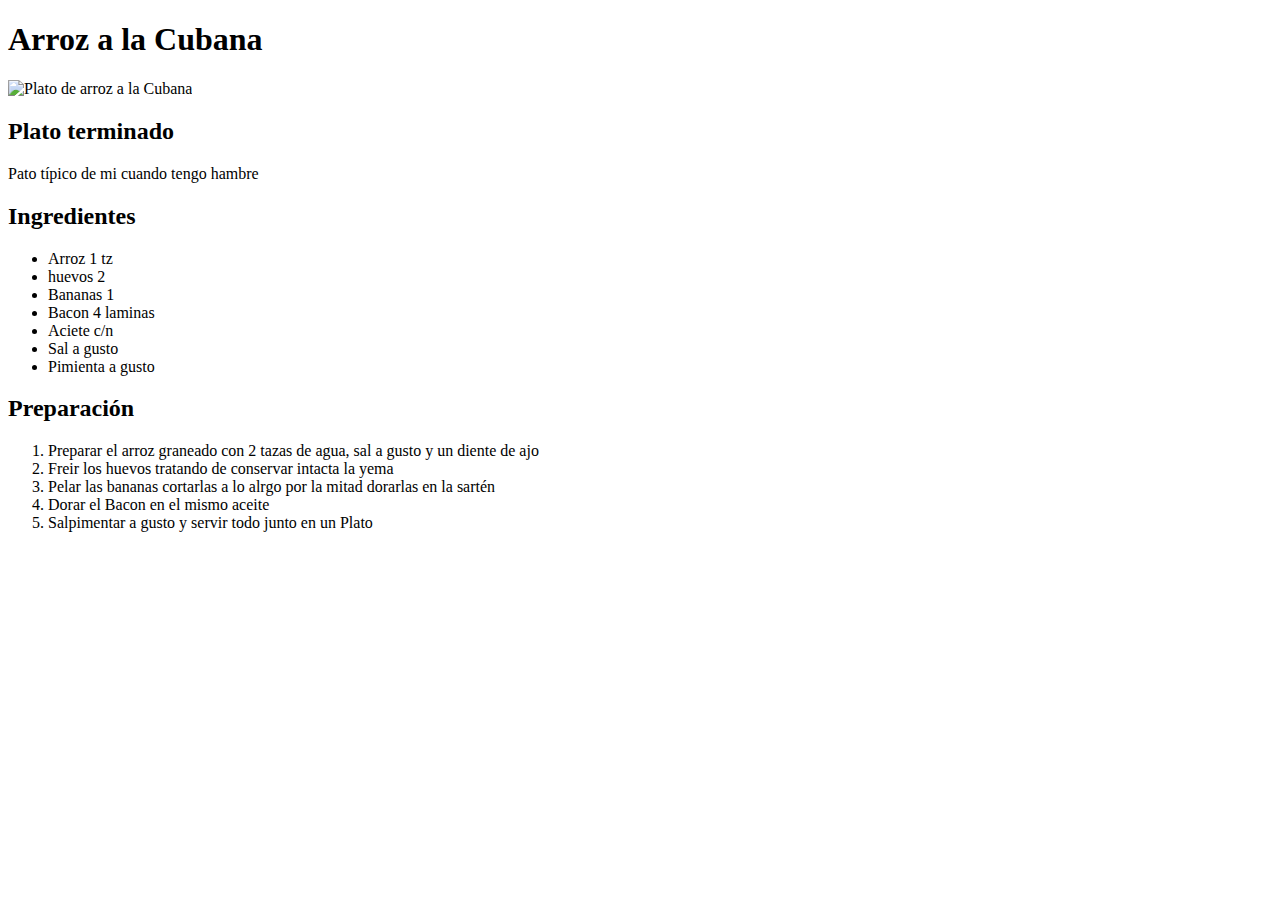
==== recipes/Arroz AlaCubana.html @ 8275f15e "Intentandolo una vez más" ====
<!DOCTYPE html>
<html lang="es">
<head>
  <meta charset="UTF-8">
  <meta http-equiv="X-UA-Compatible" content="IE=edge">
  <meta name="viewport" content="width=device-width, initial-scale=1.0">
  <title>Arroz a la Cubana</title>
</head>
<body>
  <h1>Arroz a la Cubana</h1>
  <img src="https://recetascocinaperuana.com/wp-content/uploads/2020/08/arroz-a-la-cubana.jpg" alt="Plato de arroz a la Cubana">
  <h2>Plato terminado</h2>
  <p>Pato típico de mi cuando tengo hambre</p>
  <h2>Ingredientes</h2>
  <ul>
    <li>Arroz 1 tz</li>
    <li>huevos 2</li>
    <li>Bananas 1</li>
    <li>Bacon 4 laminas</li>
    <li>Aciete c/n</li>
    <li>Sal a gusto</li>
    <li>Pimienta a gusto</li>
  </ul>
  <h2>Preparación</h2>
  <ol>
    <li>Preparar el arroz graneado con 2 tazas de agua, sal a gusto y un diente de ajo</li>
    <li>Freir los huevos tratando de conservar intacta la yema</li>
    <li>Pelar las bananas cortarlas a lo alrgo por la mitad dorarlas en la sartén</li>
    <li>Dorar el Bacon en el mismo aceite</li>
    <li>Salpimentar a gusto y servir todo junto en un Plato</li>
  </ol>
</body>
</html>
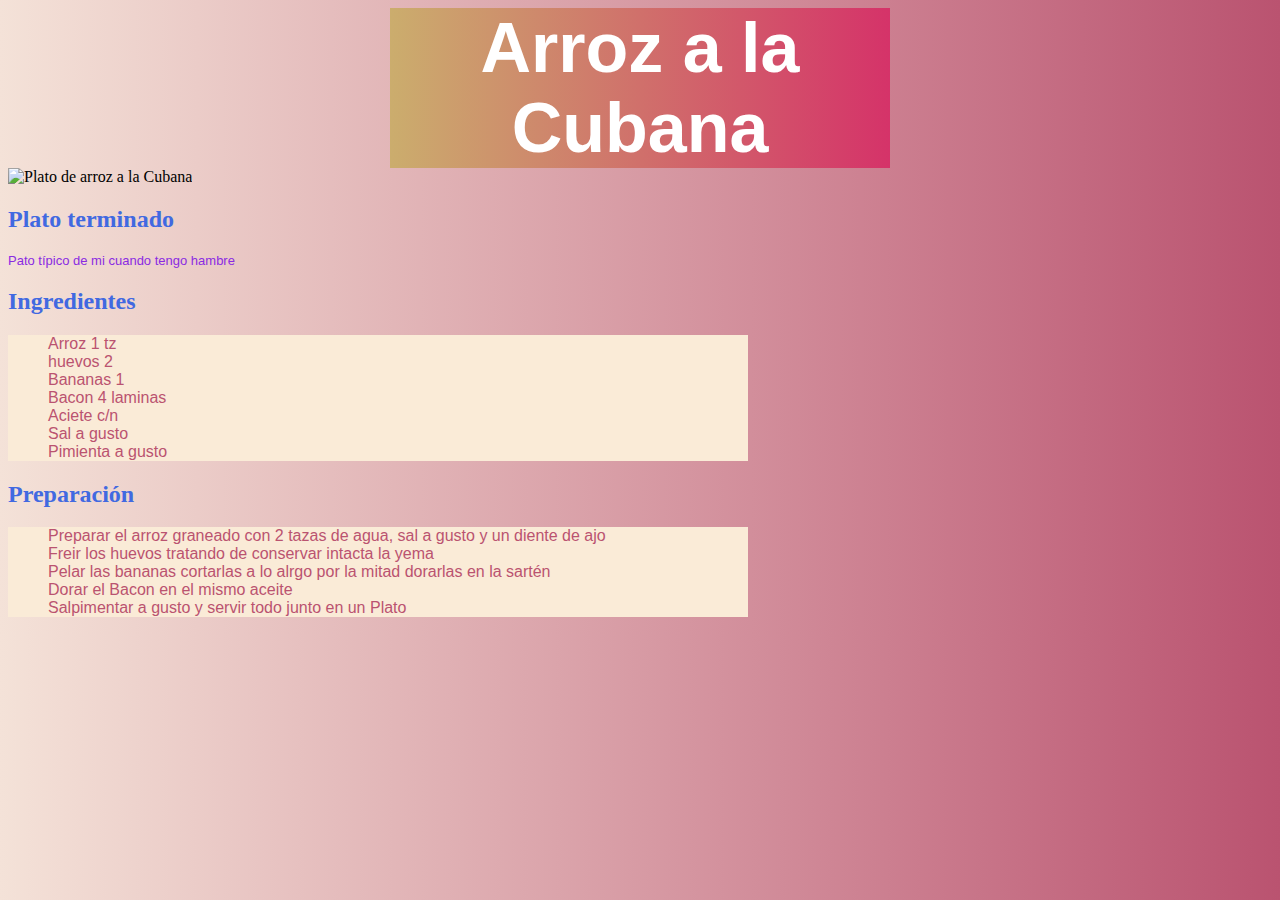
==== commit e27241ac: "Agrega hoja de estilos" ====
--- a/recipes/Arroz AlaCubana.html
+++ b/recipes/Arroz AlaCubana.html
@@ -5,13 +5,14 @@
   <meta http-equiv="X-UA-Compatible" content="IE=edge">
   <meta name="viewport" content="width=device-width, initial-scale=1.0">
   <title>Arroz a la Cubana</title>
+  <link rel="stylesheet" href="../style.css">
 </head>
 <body>
-  <h1>Arroz a la Cubana</h1>
+  <h1 class="title">Arroz a la Cubana</h1>
   <img src="https://recetascocinaperuana.com/wp-content/uploads/2020/08/arroz-a-la-cubana.jpg" alt="Plato de arroz a la Cubana">
-  <h2>Plato terminado</h2>
+  <h2 class="sub-title">Plato terminado</h2>
   <p>Pato típico de mi cuando tengo hambre</p>
-  <h2>Ingredientes</h2>
+  <h2 class="sub-title">Ingredientes</h2>
   <ul>
     <li>Arroz 1 tz</li>
     <li>huevos 2</li>
@@ -21,7 +22,7 @@
     <li>Sal a gusto</li>
     <li>Pimienta a gusto</li>
   </ul>
-  <h2>Preparación</h2>
+  <h2 class="sub-title">Preparación</h2>
   <ol>
     <li>Preparar el arroz graneado con 2 tazas de agua, sal a gusto y un diente de ajo</li>
     <li>Freir los huevos tratando de conservar intacta la yema</li>
--- a/style.css
+++ b/style.css
@@ -0,0 +1,36 @@
+body {
+  background: linear-gradient(to right, #F4E2D8, #BA5370);
+}
+.title {
+  width: 500px;
+  height: auto;
+  margin: auto;
+  text-align: center;
+  background: linear-gradient(to right, #cbad6d, #d53369);
+  color: white;
+  font-family: Arial, Helvetica, sans-serif;
+  font-size: 70px;
+  font-weight: bold;
+}
+.sub-title {
+  color: royalblue
+}
+ul, ol {
+  width: 700px;
+  background-color: antiquewhite;
+  list-style: none;
+}
+li, .lista {
+  text-decoration: none;
+  font-family:'Gill Sans', 'Gill Sans MT', Calibri, 'Trebuchet MS', sans-serif;
+  color: #BA5370;
+}
+img {
+  width: 400px;
+  height: auto;
+}
+p {
+  font-family:Impact, Haettenschweiler, 'Arial Narrow Bold', sans-serif;
+  font-size: small;
+  color:blueviolet;
+}
